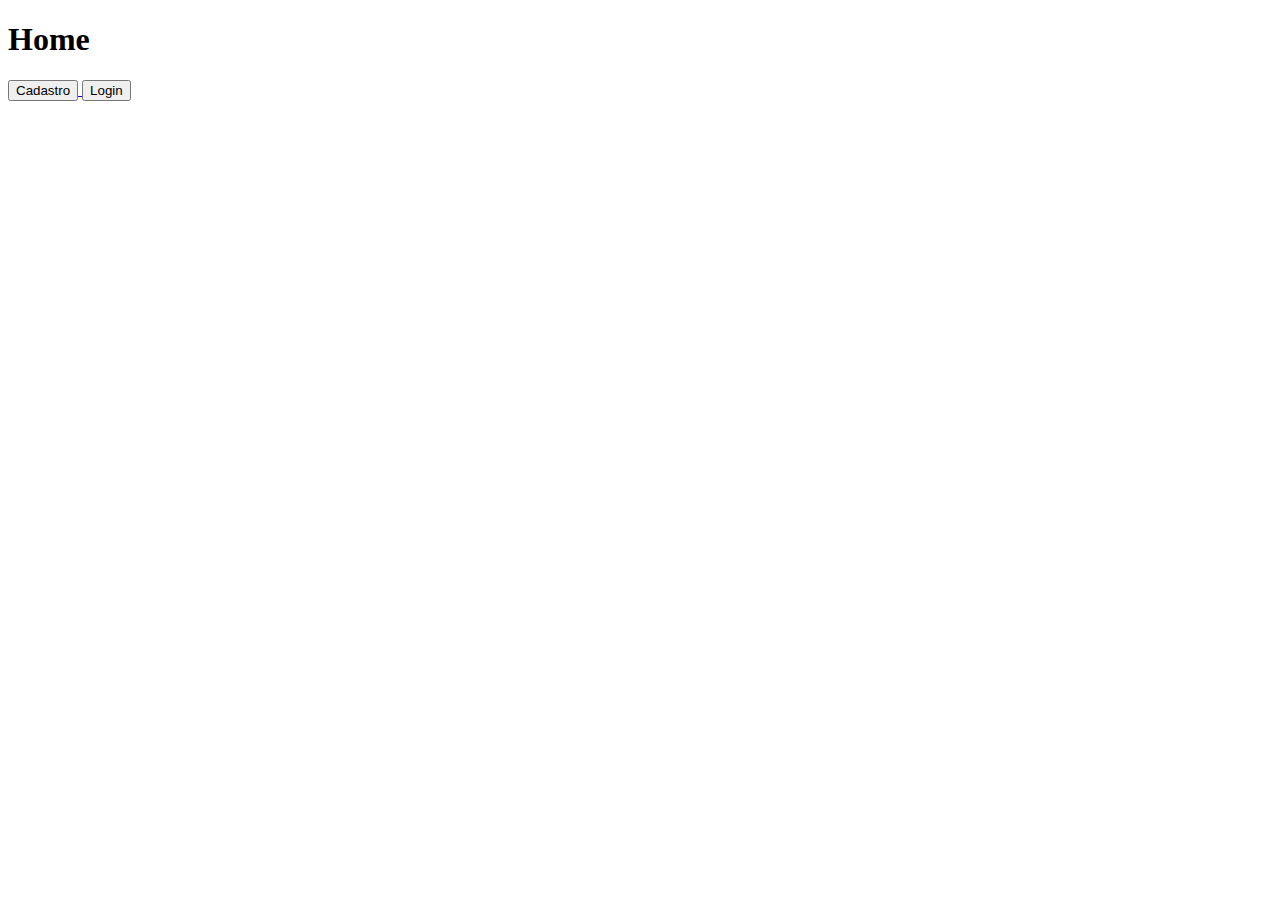
==== index.html @ bb419c72 ":tada: First commit" ====
<!DOCTYPE html>
<html lang="en">
<head>
  <meta charset="UTF-8">
  <meta http-equiv="X-UA-Compatible" content="IE=edge">
  <meta name="viewport" content="width=device-width, initial-scale=1.0">
  <title>Home</title>
  <link rel="stylesheet" href="">
</head>
<body>
  <h1>Home</h1>
  <a href="#">
    <button>Cadastro</button>
  </a>
  <a href="#">
    <button>Login</button>
  </a>
</body>
</html>
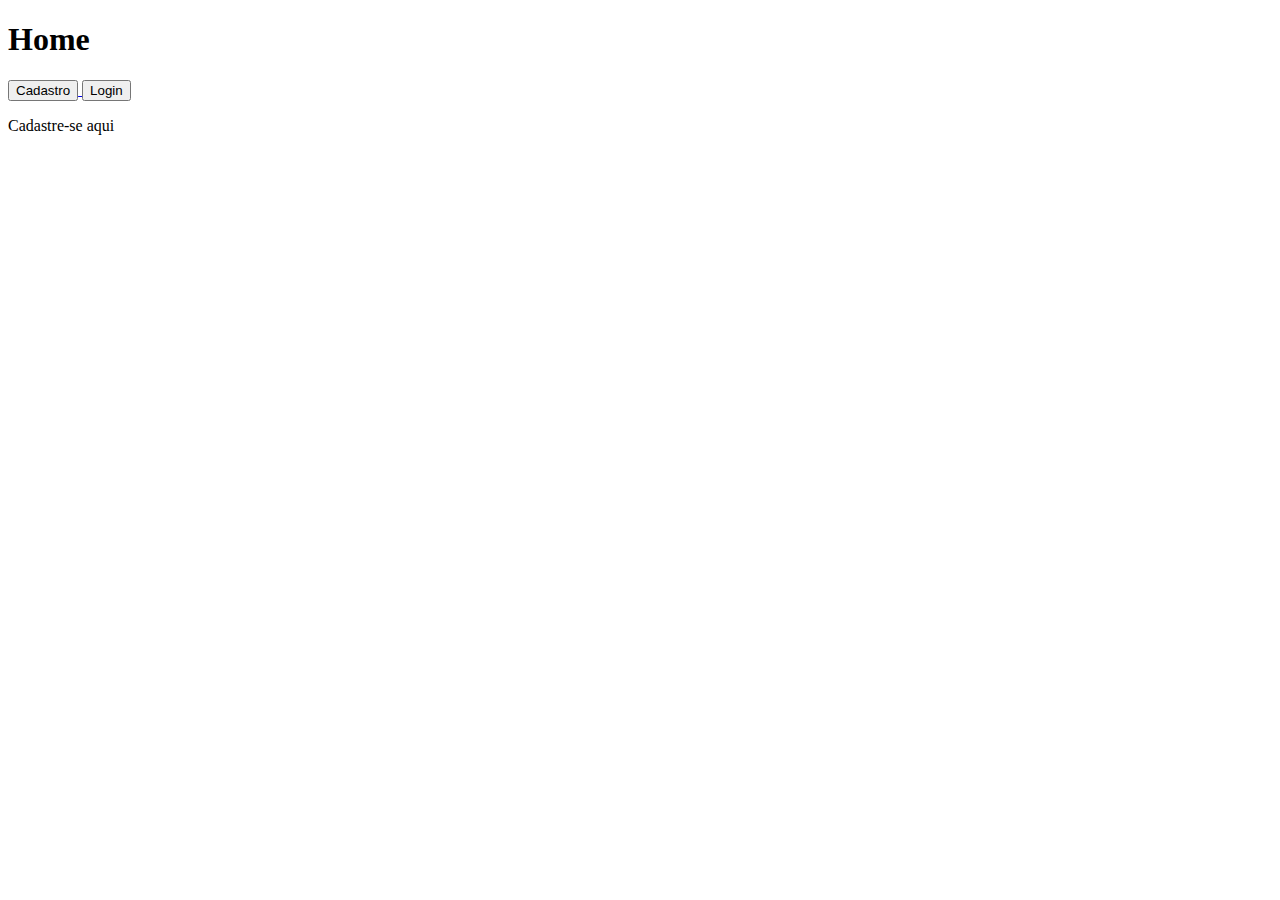
==== commit 81fe8181: ":tada: All files Add" ====
--- a/index.html
+++ b/index.html
@@ -7,13 +7,14 @@
   <title>Home</title>
   <link rel="stylesheet" href="">
 </head>
-<body>
-  <h1>Home</h1>
-  <a href="#">
-    <button>Cadastro</button>
-  </a>
-  <a href="#">
-    <button>Login</button>
-  </a>
-</body>
+  <body>
+    <h1>Home</h1>
+    <a href="./Pages/cadastro.html">
+      <button>Cadastro</button>
+    </a>
+    <a href="./Pages/login.html">
+      <button>Login</button>
+    </a>
+    <p>Cadastre-se aqui</p>
+  </body>
 </html>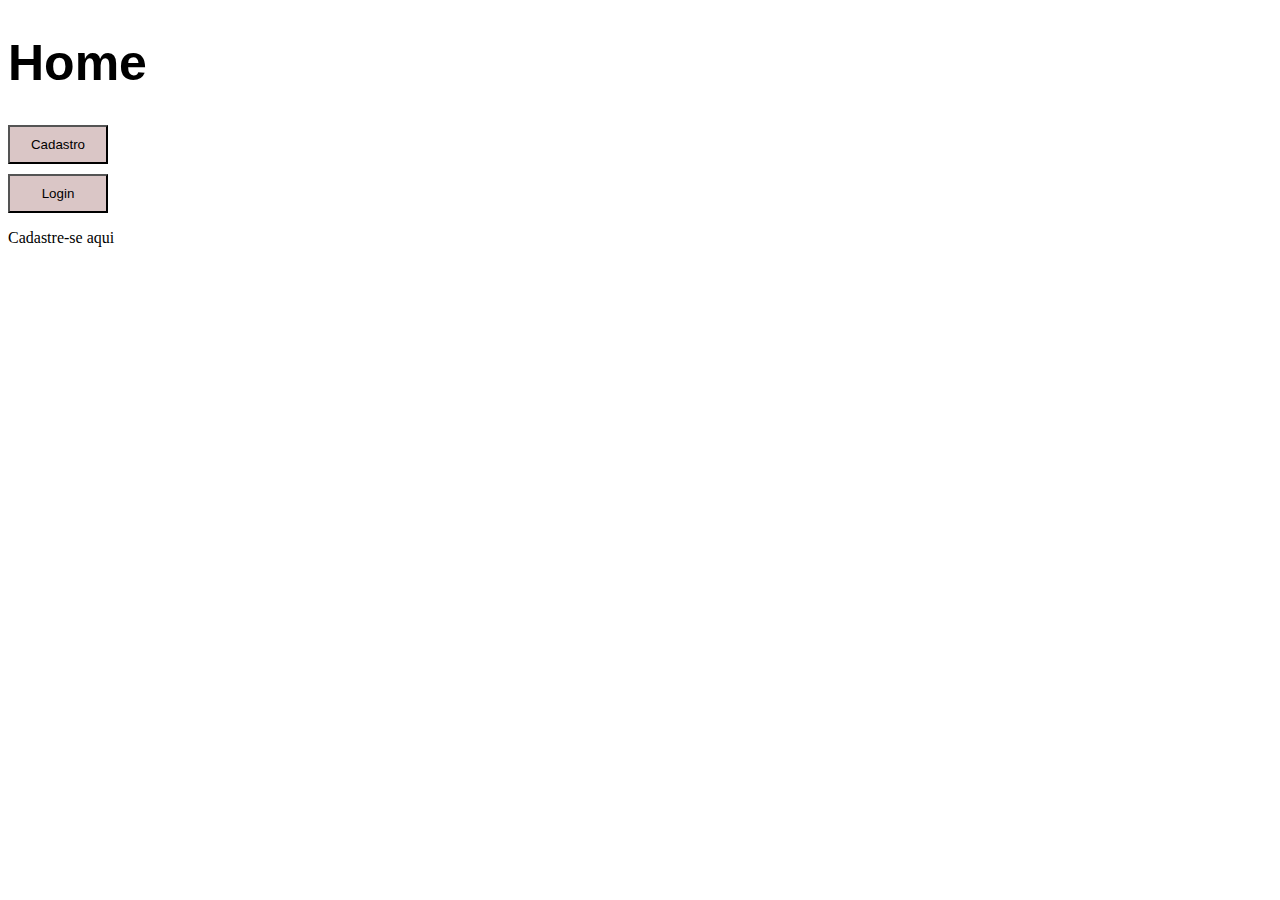
==== commit 48f89b9b: ":sparkles: Finish" ====
--- a/index.html
+++ b/index.html
@@ -5,10 +5,10 @@
   <meta http-equiv="X-UA-Compatible" content="IE=edge">
   <meta name="viewport" content="width=device-width, initial-scale=1.0">
   <title>Home</title>
-  <link rel="stylesheet" href="">
+  <link rel="stylesheet" href="./css/style.css">
 </head>
   <body>
-    <h1>Home</h1>
+    <h1 id="title">Home</h1>
     <a href="./Pages/cadastro.html">
       <button>Cadastro</button>
     </a>
--- a/css/style.css
+++ b/css/style.css
@@ -0,0 +1,32 @@
+.textSignUP {
+  color: #ae45cb;
+  font-size: 20px;
+  font-family: sans-serif;
+}
+
+.box p {
+  color: #0000ff;
+  font-size: 22px;
+  font-family: Arial, Helvetica, sans-serif;
+}
+
+* {
+  text-decoration: none;
+}
+
+#title {
+  font-size: 50px;
+  font-family: sans-serif;
+}
+
+button {
+  width: 100px;
+  padding: 10px 0;
+  cursor: pointer;
+  background-color: rgb(218, 198, 198);
+  color: rgb(218, 198, 198) rgb(218, 198, 198);
+  display: block;
+  margin-top: 10px;
+}
+
+/*# sourceMappingURL=style.css.map */
